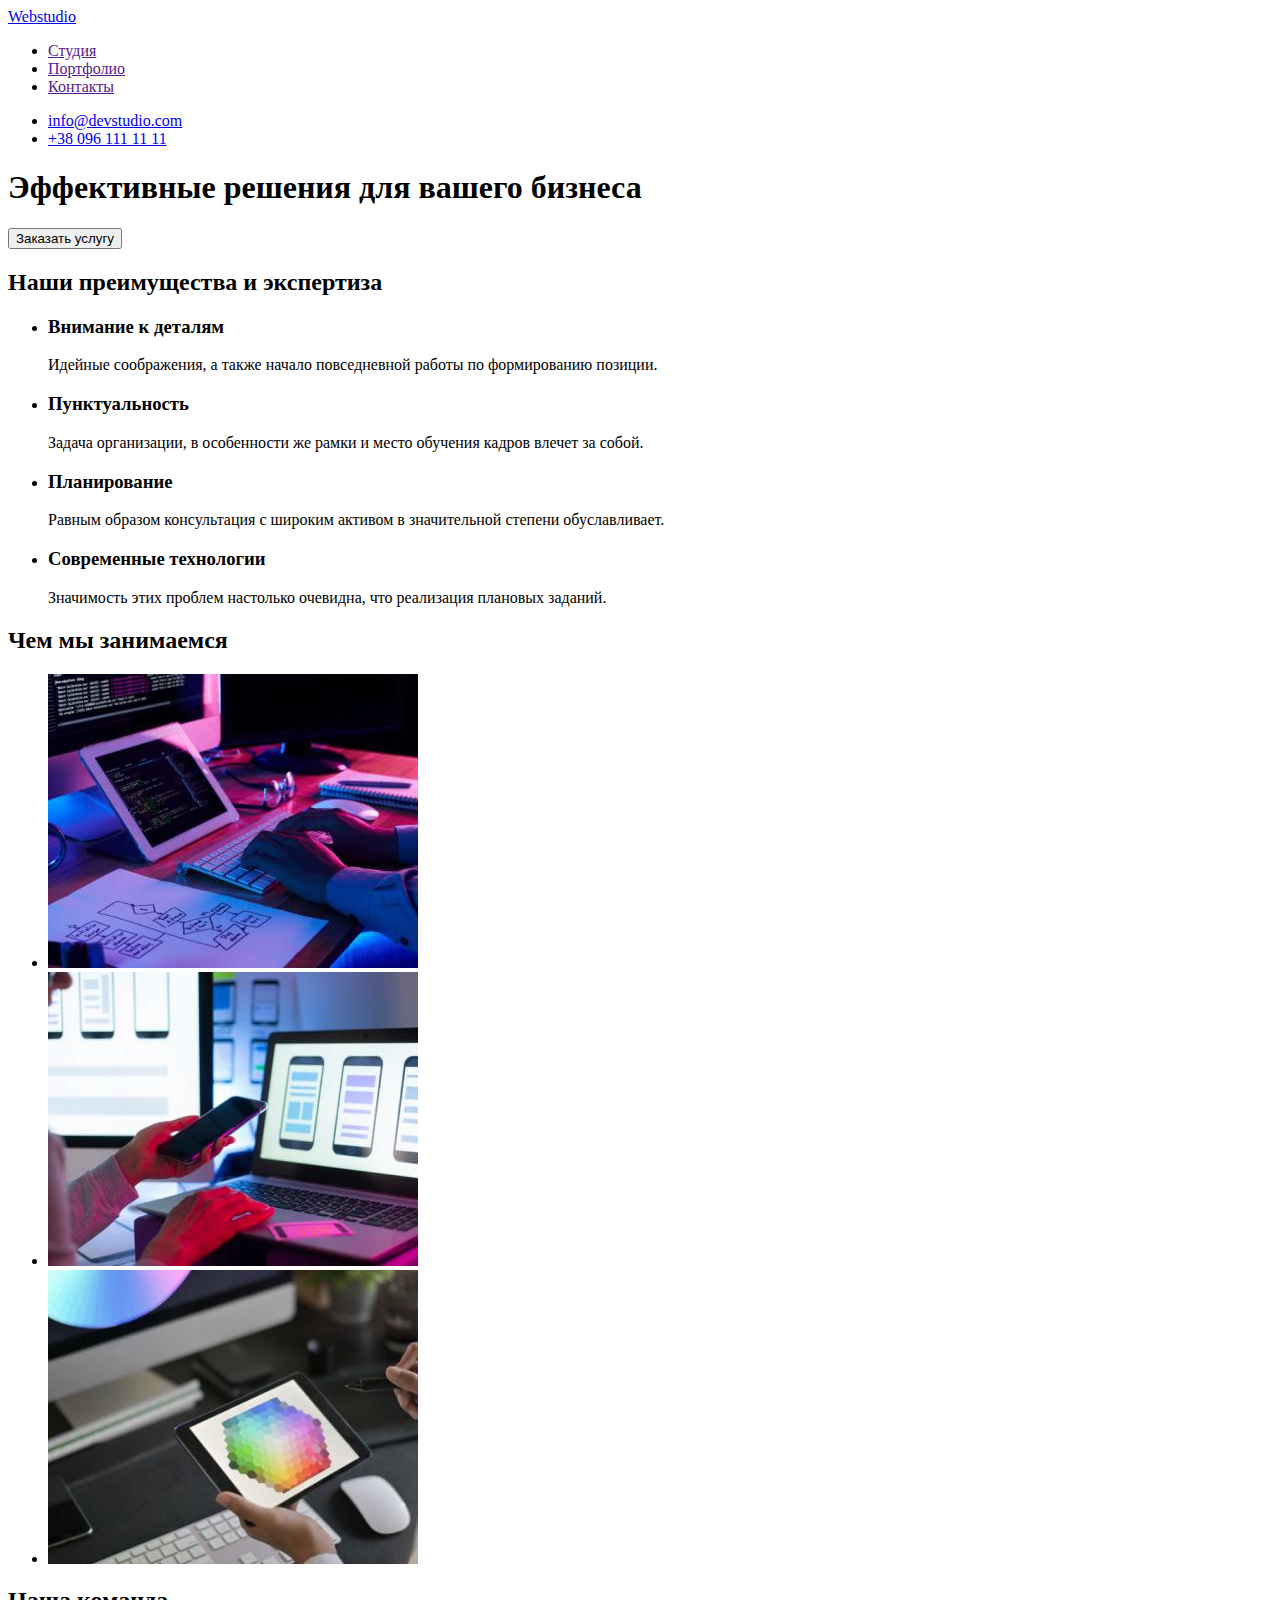
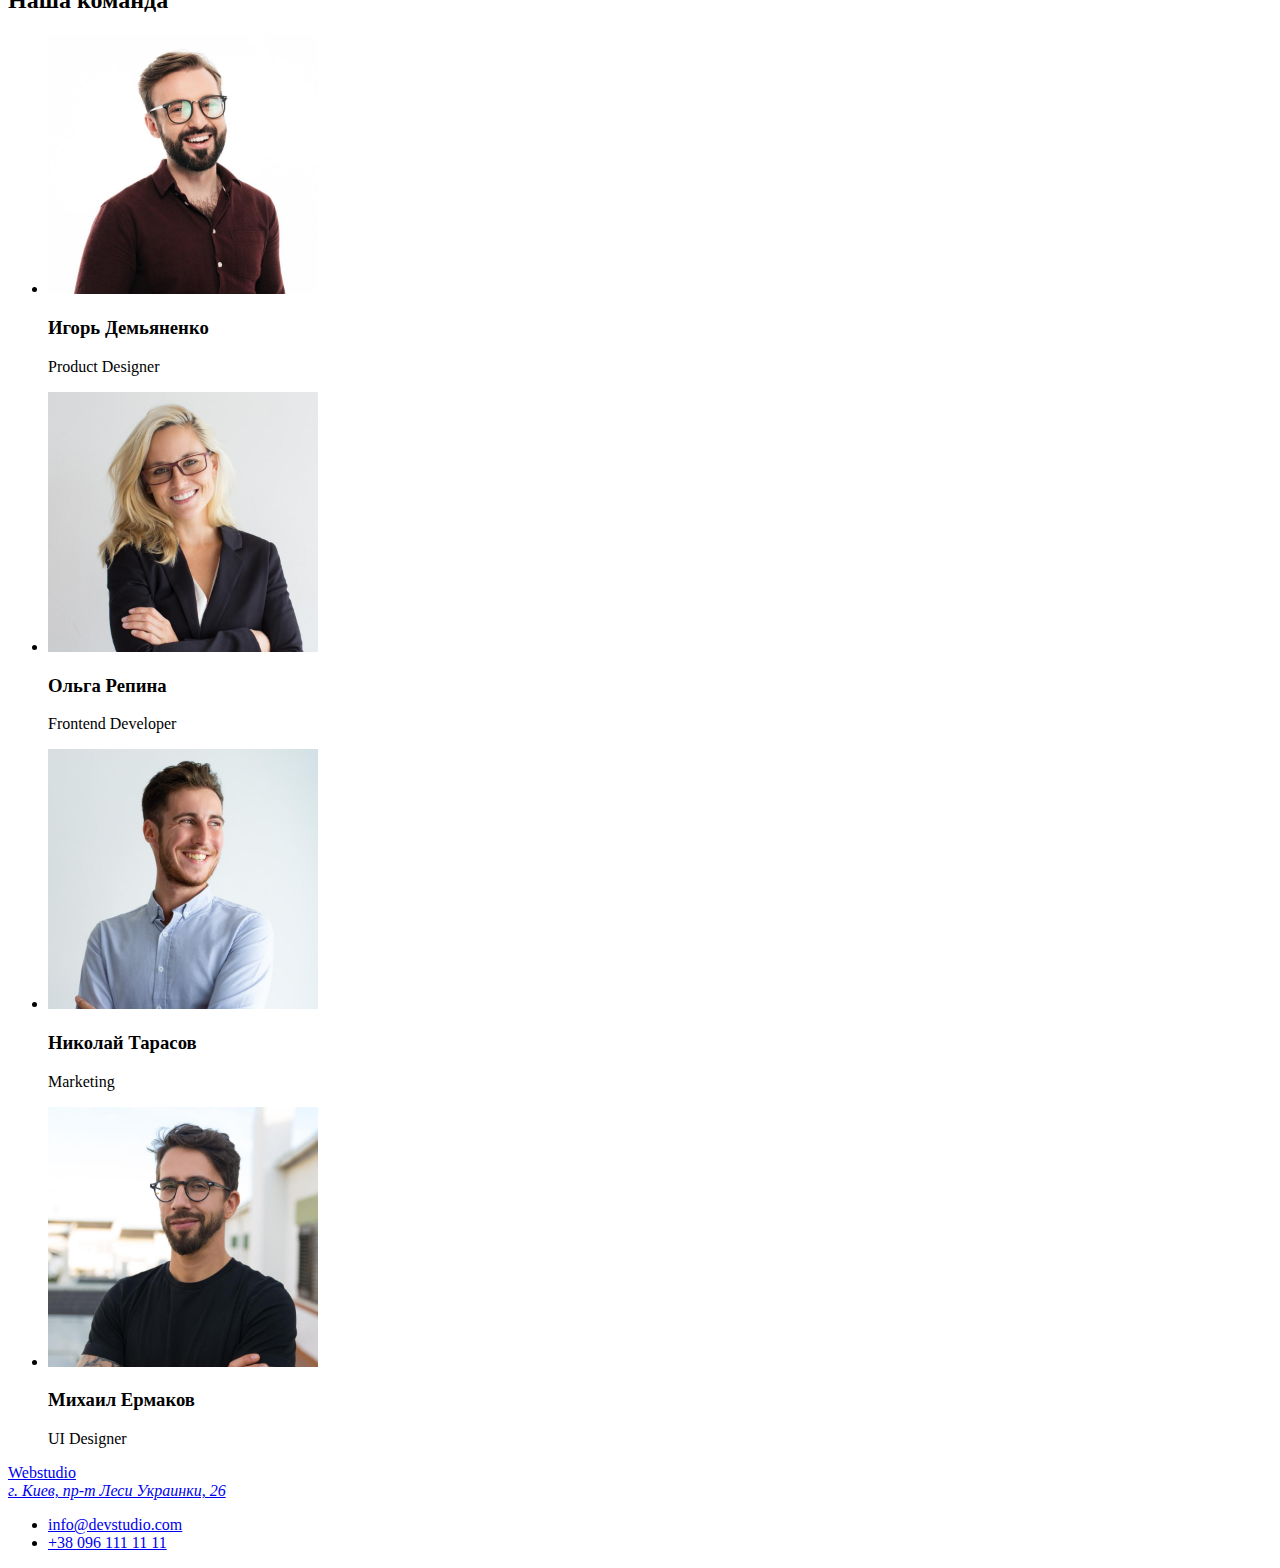
==== index.html @ 6eef926d "Initial commit" ====
<!DOCTYPE html>
<html lang="ru">
<head>
    <meta charset="UTF-8">
    <meta http-equiv="X-UA-Compatible" content="IE=edge">
    <meta name="viewport" content="width=device-width, initial-scale=1.0">
    <title>Webstudio</title>
</head>
<body>
    <header>
        <nav>
            <a href="/index.html">Webstudio</a>
            <ul>
                <li><a href="">Студия</a></li>
                <li><a href="">Портфолио</a></li>
                <li><a href="">Контакты</a></li>
            </ul>
        </nav>
            <ul>
                <li><a href="mailto:info@devstudio.com">info@devstudio.com</a></li>
                <li><a href="tel:">+38 096 111 11 11</a></li>
            </ul>        
    </header>
    <main>
    <section class="hero">
        <h1>Эффективные решения для вашего бизнеса</h1>
        <button type="button">Заказать услугу</button>
    </section>
    <section>
        <!--Скрыть заголовок ниже в CSS-->
        <h2>Наши преимущества и экспертиза</h2>
        <ul>
            <li>
                <h3>Внимание к деталям</h3>
                <p>Идейные соображения, а также начало повседневной работы по формированию позиции.</p>
            </li>
            <li>
                <h3>Пунктуальность</h3>
                <p>Задача организации, в особенности же рамки и место обучения кадров влечет за собой.</p>
            </li>
            <li>
                <h3>Планирование</h3>
                <p>Равным образом консультация с широким активом в значительной степени обуславливает.</p>
            </li>
            <li>
                <h3>Современные технологии</h3>
                <p>Значимость этих проблем настолько очевидна, что реализация плановых заданий.</p>
            </li>
        </ul>
    </section>
    <section>
        <h2>Чем мы занимаемся</h2>
            <ul>
                <li><img src="images/optimised/desktop.jpg" alt="Стационарный компьютер" width="370" height="294"></li>
                <li><img src="images/optimised/notebook+mobile.jpg" alt="Ноутбук и мобильный телефон" width="370" height="294"></li>
                <li><img src="images/optimised/tablet.jpg" alt="Планшет" width="370" height="294"></li>
            </ul>
    </section>
    <section>
        <h2>Наша команда</h2>
        <ul>
            <li>
                <img src="images/optimised/igor-demyanenko.jpg" alt="Фото Игорь Демьяненко" width="270" height="260">
                <h3>Игорь Демьяненко</h3>
                <p lang="en">Product Designer</p>
            </li>
            <li>
                <img src="images/optimised/olga-repina.jpg" alt="Фото Ольга Репина" width="270" height="260">
                <h3>Ольга Репина</h3>
                <p lang="en">Frontend Developer</p>
            </li>
            <li>
                <img src="images/optimised/nikolay-tarasov.jpg" alt="Фото Николай Тарасов" width="270" height="260">
                <h3>Николай Тарасов</h3>
                <p lang="en">Marketing</p>
            </li>
            <li>
                <img src="images/optimised/mikhail-ermakov.jpg" alt="Фото Михаил Ермаков" width="270" height="260">
                <h3>Михаил Ермаков</h3>
                <p lang="en">UI Designer</p>
            </li>
        </ul>
    </section>
    </main>
    <footer>
        <a href="/index.html">Webstudio</a>
        <address> <a href="https://goo.gl/maps/H55FPHmbqtdmZxtt6">г. Киев, пр-т Леси Украинки, 26</a></address>
            <ul>
                <li><a href="mailto:info@devstudio.com">info@devstudio.com</a></li>
                <li><a href="tel:+380961111111">+38 096 111 11 11</a></li>
            </ul>
        </address>
    </footer>
</body>
</html>
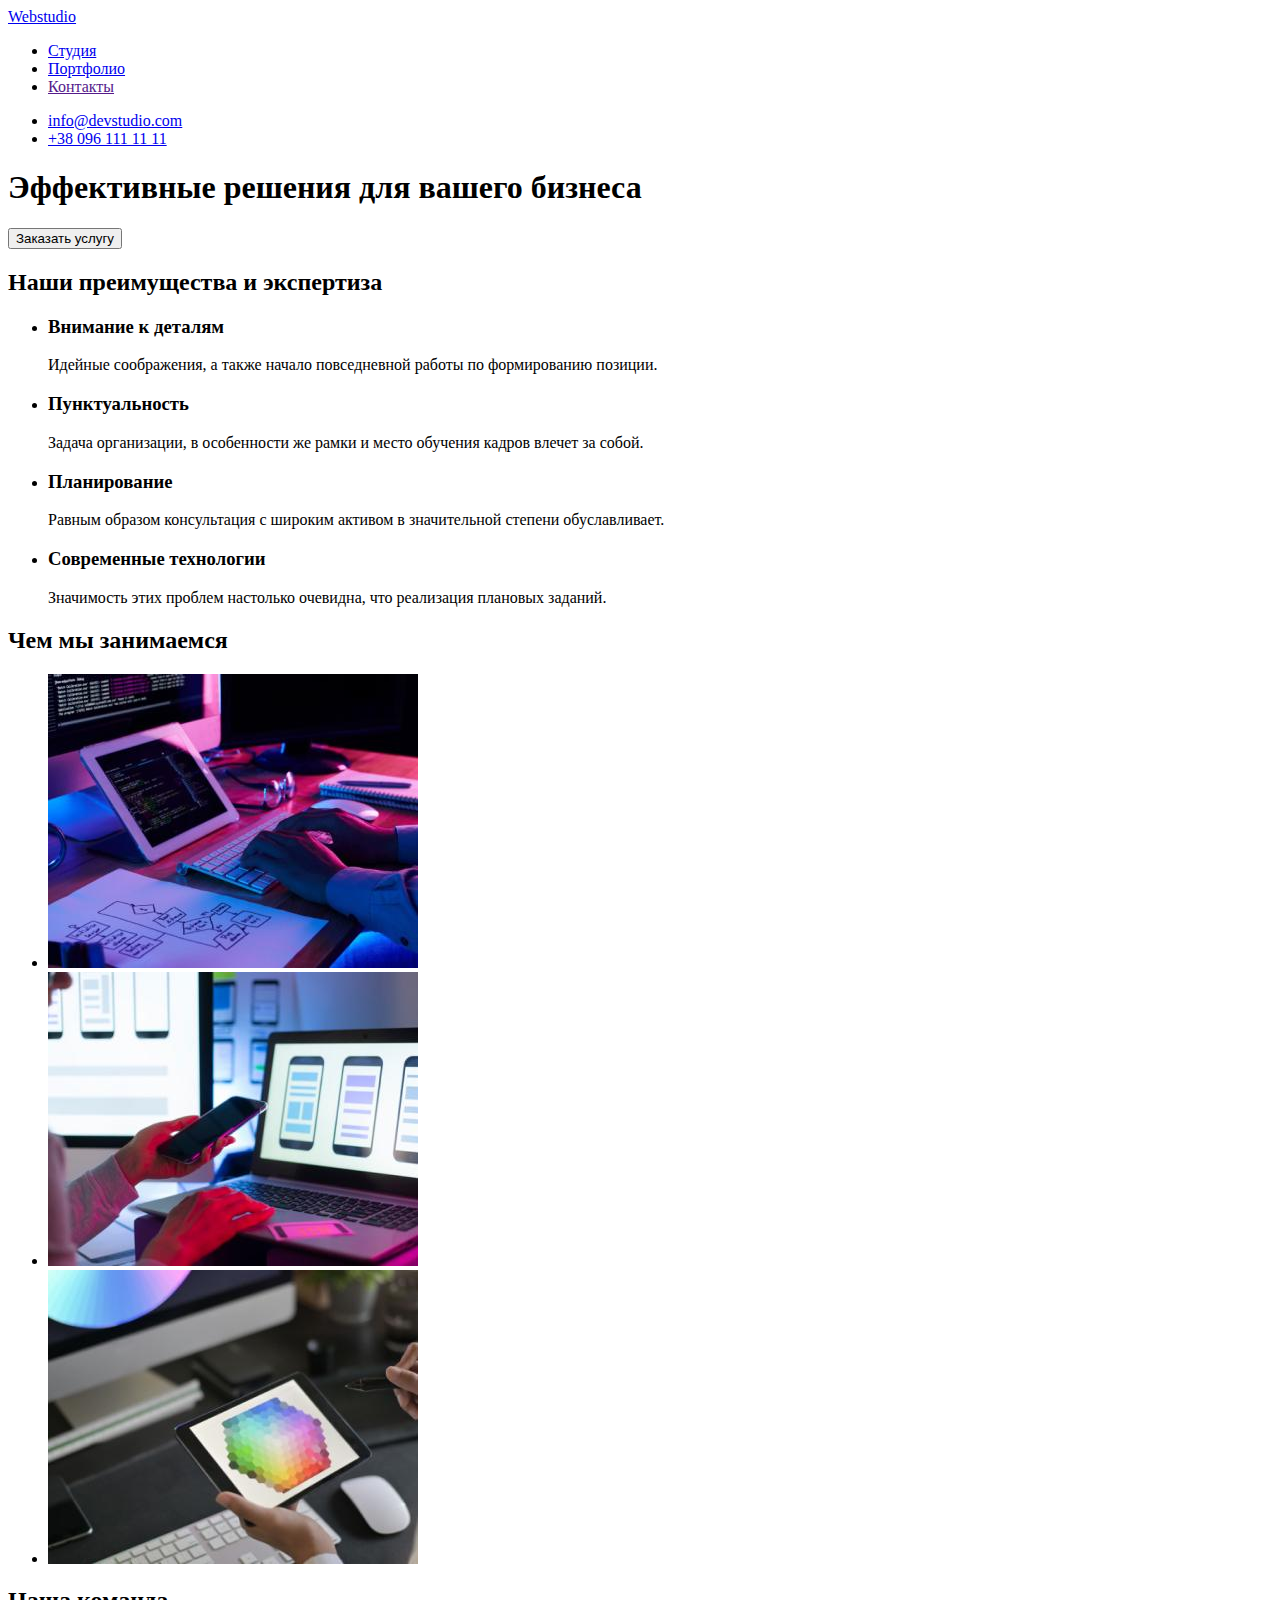
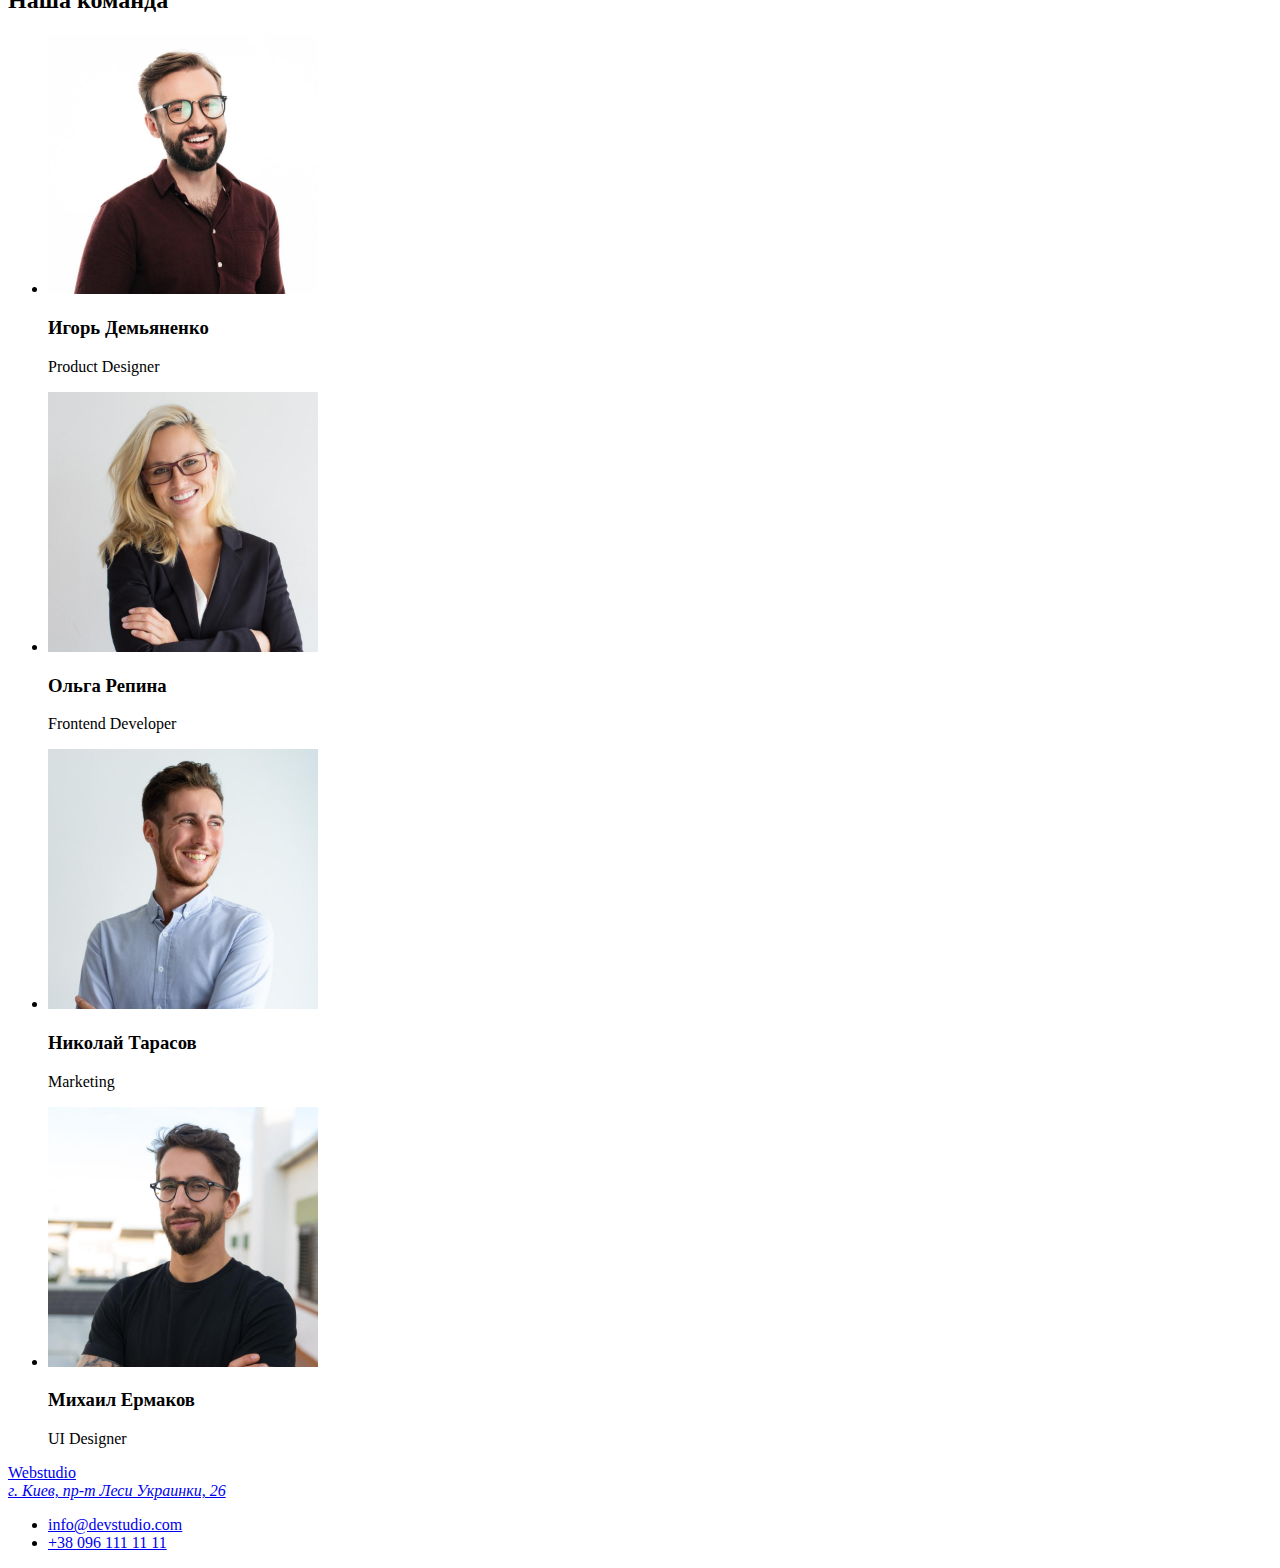
==== commit e681ac30: "Done code for portfolio page" ====
--- a/index.html
+++ b/index.html
@@ -1,95 +1,151 @@
 <!DOCTYPE html>
 <html lang="ru">
-<head>
-    <meta charset="UTF-8">
-    <meta http-equiv="X-UA-Compatible" content="IE=edge">
-    <meta name="viewport" content="width=device-width, initial-scale=1.0">
+  <head>
+    <meta charset="UTF-8" />
+    <meta http-equiv="X-UA-Compatible" content="IE=edge" />
+    <meta name="viewport" content="width=device-width, initial-scale=1.0" />
     <title>Webstudio</title>
-</head>
-<body>
+  </head>
+  <body>
     <header>
-        <nav>
-            <a href="/index.html">Webstudio</a>
-            <ul>
-                <li><a href="">Студия</a></li>
-                <li><a href="">Портфолио</a></li>
-                <li><a href="">Контакты</a></li>
-            </ul>
-        </nav>
-            <ul>
-                <li><a href="mailto:info@devstudio.com">info@devstudio.com</a></li>
-                <li><a href="tel:">+38 096 111 11 11</a></li>
-            </ul>        
+      <nav>
+        <a href="/index.html">Webstudio</a>
+        <ul>
+          <li><a href="./index.html">Студия</a></li>
+          <li><a href="./portfolio.html">Портфолио</a></li>
+          <li><a href="">Контакты</a></li>
+        </ul>
+      </nav>
+      <ul>
+        <li><a href="mailto:info@devstudio.com">info@devstudio.com</a></li>
+        <li><a href="tel:+380961111111">+38 096 111 11 11</a></li>
+      </ul>
     </header>
     <main>
-    <section class="hero">
+      <section class="hero">
         <h1>Эффективные решения для вашего бизнеса</h1>
         <button type="button">Заказать услугу</button>
-    </section>
-    <section>
+      </section>
+      <section>
         <!--Скрыть заголовок ниже в CSS-->
         <h2>Наши преимущества и экспертиза</h2>
         <ul>
-            <li>
-                <h3>Внимание к деталям</h3>
-                <p>Идейные соображения, а также начало повседневной работы по формированию позиции.</p>
-            </li>
-            <li>
-                <h3>Пунктуальность</h3>
-                <p>Задача организации, в особенности же рамки и место обучения кадров влечет за собой.</p>
-            </li>
-            <li>
-                <h3>Планирование</h3>
-                <p>Равным образом консультация с широким активом в значительной степени обуславливает.</p>
-            </li>
-            <li>
-                <h3>Современные технологии</h3>
-                <p>Значимость этих проблем настолько очевидна, что реализация плановых заданий.</p>
-            </li>
+          <li>
+            <h3>Внимание к деталям</h3>
+            <p>
+              Идейные соображения, а также начало повседневной работы по
+              формированию позиции.
+            </p>
+          </li>
+          <li>
+            <h3>Пунктуальность</h3>
+            <p>
+              Задача организации, в особенности же рамки и место обучения кадров
+              влечет за собой.
+            </p>
+          </li>
+          <li>
+            <h3>Планирование</h3>
+            <p>
+              Равным образом консультация с широким активом в значительной
+              степени обуславливает.
+            </p>
+          </li>
+          <li>
+            <h3>Современные технологии</h3>
+            <p>
+              Значимость этих проблем настолько очевидна, что реализация
+              плановых заданий.
+            </p>
+          </li>
         </ul>
-    </section>
-    <section>
+      </section>
+      <section>
         <h2>Чем мы занимаемся</h2>
-            <ul>
-                <li><img src="images/optimised/desktop.jpg" alt="Стационарный компьютер" width="370" height="294"></li>
-                <li><img src="images/optimised/notebook+mobile.jpg" alt="Ноутбук и мобильный телефон" width="370" height="294"></li>
-                <li><img src="images/optimised/tablet.jpg" alt="Планшет" width="370" height="294"></li>
-            </ul>
-    </section>
-    <section>
+        <ul>
+          <li>
+            <img
+              src="images/optimised/desktop.jpg"
+              alt="Стационарный компьютер"
+              width="370"
+              height="294"
+            />
+          </li>
+          <li>
+            <img
+              src="images/optimised/notebook+mobile.jpg"
+              alt="Ноутбук и мобильный телефон"
+              width="370"
+              height="294"
+            />
+          </li>
+          <li>
+            <img
+              src="images/optimised/tablet.jpg"
+              alt="Планшет"
+              width="370"
+              height="294"
+            />
+          </li>
+        </ul>
+      </section>
+      <section>
         <h2>Наша команда</h2>
         <ul>
-            <li>
-                <img src="images/optimised/igor-demyanenko.jpg" alt="Фото Игорь Демьяненко" width="270" height="260">
-                <h3>Игорь Демьяненко</h3>
-                <p lang="en">Product Designer</p>
-            </li>
-            <li>
-                <img src="images/optimised/olga-repina.jpg" alt="Фото Ольга Репина" width="270" height="260">
-                <h3>Ольга Репина</h3>
-                <p lang="en">Frontend Developer</p>
-            </li>
-            <li>
-                <img src="images/optimised/nikolay-tarasov.jpg" alt="Фото Николай Тарасов" width="270" height="260">
-                <h3>Николай Тарасов</h3>
-                <p lang="en">Marketing</p>
-            </li>
-            <li>
-                <img src="images/optimised/mikhail-ermakov.jpg" alt="Фото Михаил Ермаков" width="270" height="260">
-                <h3>Михаил Ермаков</h3>
-                <p lang="en">UI Designer</p>
-            </li>
+          <li>
+            <img
+              src="images/optimised/igor-demyanenko.jpg"
+              alt="Фото Игорь Демьяненко"
+              width="270"
+              height="260"
+            />
+            <h3>Игорь Демьяненко</h3>
+            <p lang="en">Product Designer</p>
+          </li>
+          <li>
+            <img
+              src="images/optimised/olga-repina.jpg"
+              alt="Фото Ольга Репина"
+              width="270"
+              height="260"
+            />
+            <h3>Ольга Репина</h3>
+            <p lang="en">Frontend Developer</p>
+          </li>
+          <li>
+            <img
+              src="images/optimised/nikolay-tarasov.jpg"
+              alt="Фото Николай Тарасов"
+              width="270"
+              height="260"
+            />
+            <h3>Николай Тарасов</h3>
+            <p lang="en">Marketing</p>
+          </li>
+          <li>
+            <img
+              src="images/optimised/mikhail-ermakov.jpg"
+              alt="Фото Михаил Ермаков"
+              width="270"
+              height="260"
+            />
+            <h3>Михаил Ермаков</h3>
+            <p lang="en">UI Designer</p>
+          </li>
         </ul>
-    </section>
+      </section>
     </main>
     <footer>
-        <a href="/index.html">Webstudio</a>
-        <address> <a href="https://goo.gl/maps/H55FPHmbqtdmZxtt6">г. Киев, пр-т Леси Украинки, 26</a></address>
-            <ul>
-                <li><a href="mailto:info@devstudio.com">info@devstudio.com</a></li>
-                <li><a href="tel:+380961111111">+38 096 111 11 11</a></li>
-            </ul>
-        </address>
+      <a href="/index.html">Webstudio</a>
+      <address>
+        <a href="https://goo.gl/maps/H55FPHmbqtdmZxtt6"
+          >г. Киев, пр-т Леси Украинки, 26</a
+        >
+      </address>
+      <ul>
+        <li><a href="mailto:info@devstudio.com">info@devstudio.com</a></li>
+        <li><a href="tel:+380961111111">+38 096 111 11 11</a></li>
+      </ul>
     </footer>
-</body>
-</html>+  </body>
+</html>
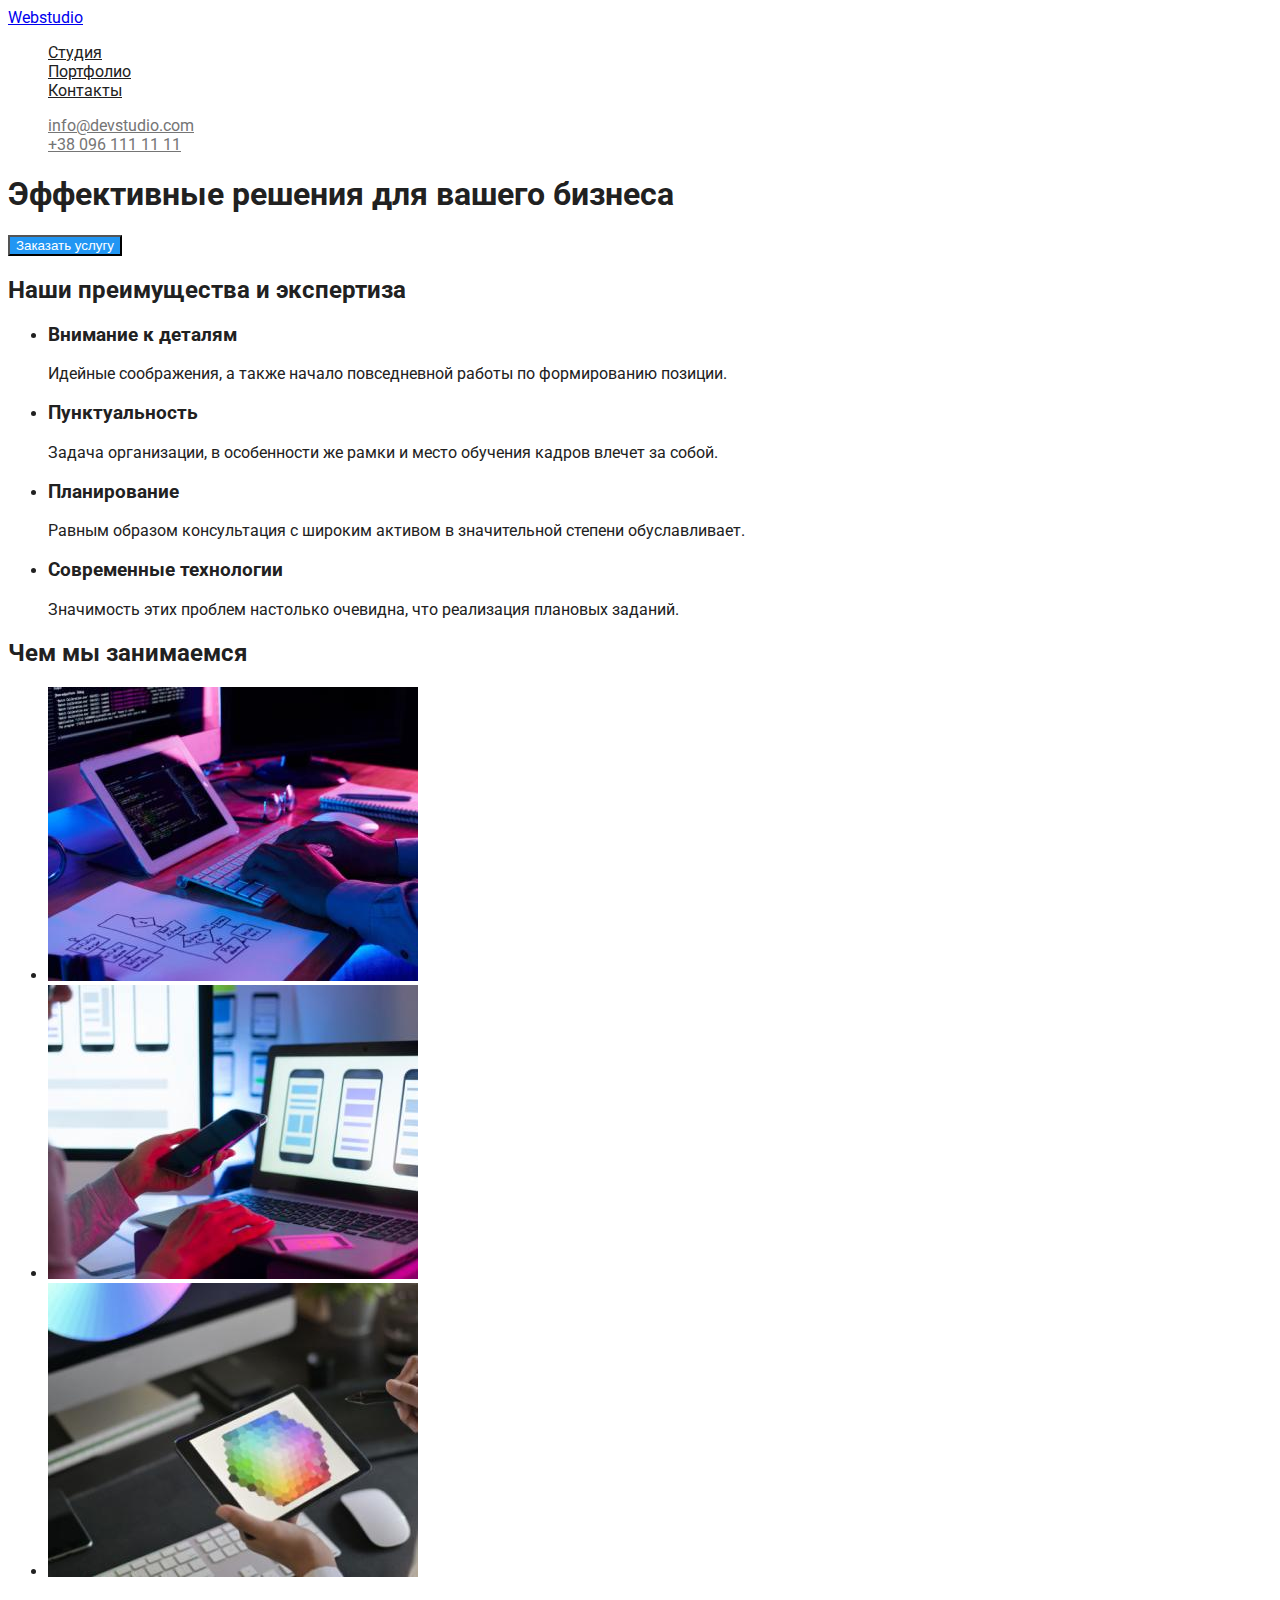
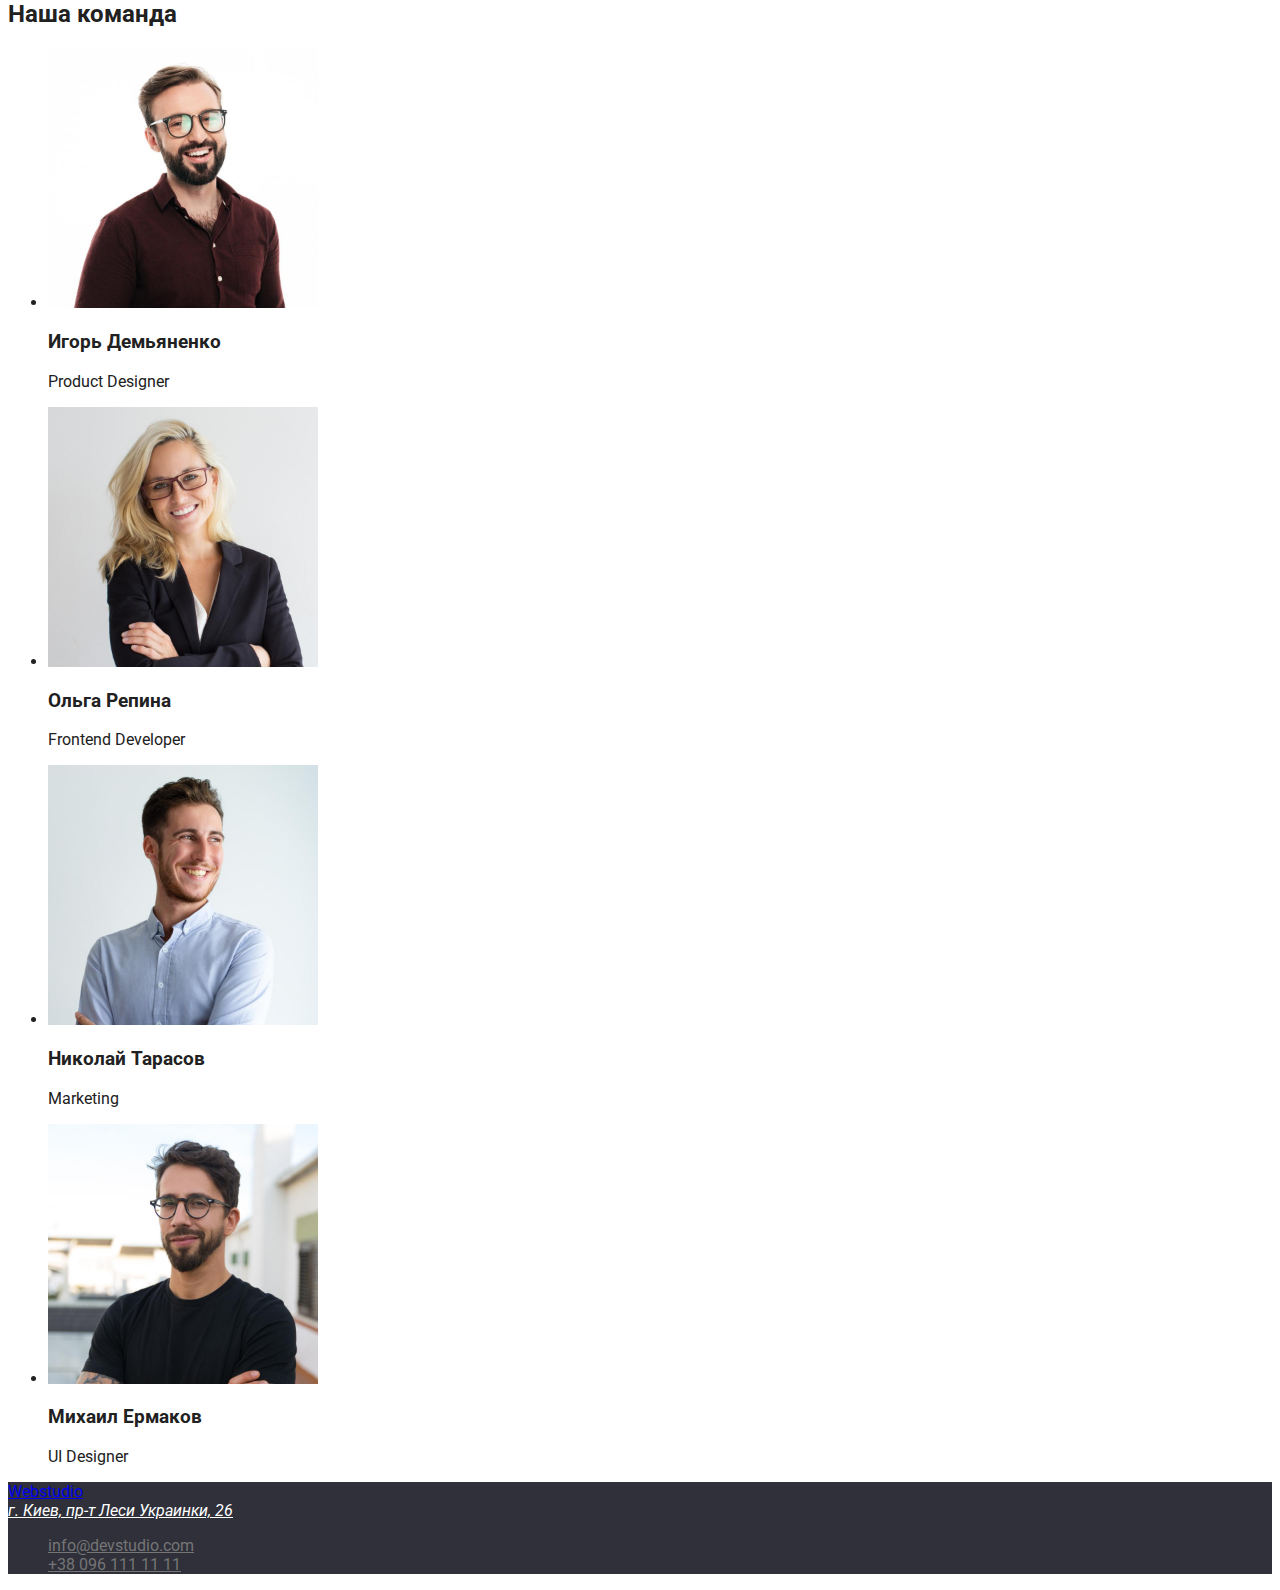
==== commit 21e8bfe2: "Done all except fonts" ====
--- a/index.html
+++ b/index.html
@@ -5,26 +5,49 @@
     <meta http-equiv="X-UA-Compatible" content="IE=edge" />
     <meta name="viewport" content="width=device-width, initial-scale=1.0" />
     <title>Webstudio</title>
+    <link rel="stylesheet" href="./css/styles.css" />
+    <link rel="preconnect" href="https://fonts.googleapis.com" />
+    <link rel="preconnect" href="https://fonts.gstatic.com" crossorigin />
+    <link
+      href="https://fonts.googleapis.com/css2?family=Raleway:wght@700&family=Roboto:wght@400;500;700;900&display=swap"
+      rel="stylesheet"
+    />
   </head>
   <body>
     <header>
       <nav>
-        <a href="/index.html">Webstudio</a>
-        <ul>
-          <li><a href="./index.html">Студия</a></li>
-          <li><a href="./portfolio.html">Портфолио</a></li>
-          <li><a href="">Контакты</a></li>
+        <a class="logo" href="/index.html">Webstudio</a>
+        <ul class="nav-list">
+          <li class="nav-list-item">
+            <a class="nav-list-item-link" href="./index.html">Студия</a>
+          </li>
+          <li class="nav-list-item">
+            <a class="nav-list-item-link" href="./portfolio.html">Портфолио</a>
+          </li>
+          <li class="nav-list-item">
+            <a class="nav-list-item-link" href="">Контакты</a>
+          </li>
         </ul>
       </nav>
-      <ul>
-        <li><a href="mailto:info@devstudio.com">info@devstudio.com</a></li>
-        <li><a href="tel:+380961111111">+38 096 111 11 11</a></li>
+      <ul class="nav-contacts">
+        <li class="nav-contacts-list-item">
+          <a
+            class="nav-contacts-list-item-link"
+            href="mailto:info@devstudio.com"
+            >info@devstudio.com</a
+          >
+        </li>
+        <li class="nav-contacts-list-item">
+          <a class="nav-contacts-list-item-link" href="tel:+380961111111"
+            >+38 096 111 11 11</a
+          >
+        </li>
       </ul>
     </header>
     <main>
       <section class="hero">
         <h1>Эффективные решения для вашего бизнеса</h1>
-        <button type="button">Заказать услугу</button>
+        <button class="hero-button" type="button">Заказать услугу</button>
       </section>
       <section>
         <!--Скрыть заголовок ниже в CSS-->
@@ -135,16 +158,26 @@
         </ul>
       </section>
     </main>
-    <footer>
-      <a href="/index.html">Webstudio</a>
-      <address>
-        <a href="https://goo.gl/maps/H55FPHmbqtdmZxtt6"
+    <footer class="footer">
+      <a class="logo" href="/index.html">Webstudio</a>
+      <address class="contact-address">
+        <a
+          class="contact-address-link"
+          href="https://goo.gl/maps/H55FPHmbqtdmZxtt6"
           >г. Киев, пр-т Леси Украинки, 26</a
         >
       </address>
-      <ul>
-        <li><a href="mailto:info@devstudio.com">info@devstudio.com</a></li>
-        <li><a href="tel:+380961111111">+38 096 111 11 11</a></li>
+      <ul class="contact-list">
+        <li>
+          <a class="contact-list-item" href="mailto:info@devstudio.com"
+            >info@devstudio.com</a
+          >
+        </li>
+        <li>
+          <a class="contact-list-item" href="tel:+380961111111"
+            >+38 096 111 11 11</a
+          >
+        </li>
       </ul>
     </footer>
   </body>
--- a/css/styles.css
+++ b/css/styles.css
@@ -0,0 +1,102 @@
+:root{
+    --main-font-family: 'Roboto', sans-serif;
+    --secondary-font-family: 'Raleway', sans-serif;
+    --primary-text-color:#212121;
+    --secondary-text-color: #757575;
+    --active-elements-text-color: #2196F3;
+    --primary-background-color:#E5E5E5;
+    --secondary-background-color:#2F303A;
+
+
+
+
+}
+
+body{
+    font-family: var(--main-font-family);
+    color: var(--primary-text-color);
+}
+
+.nav-list{
+    list-style: none;
+}
+.nav-list-item-link{
+    color: var(--primary-text-color);
+}
+
+.nav-list-item-link:hover,
+.nav-list-item-link:focus{
+    color: var(--active-elements-text-color);
+    cursor: pointer;
+}
+
+.nav-contacts{
+    list-style: none;
+}
+
+.nav-contacts-list-item-link{
+    color: var(--secondary-text-color);
+}
+
+.nav-contacts-list-item-link:hover,
+.nav-contacts-list-item-link:focus{
+    color: var(--active-elements-text-color);
+    cursor: pointer;
+}
+
+.hero-button{
+    background-color: var(--active-elements-text-color);
+    color: #fff;
+}
+
+.hero-button:hover,
+.hero-button:focus{
+    background-color: #188CE8;
+    cursor: pointer;
+}
+
+/*--Portfolio--*/
+
+.button-list{
+    list-style: none;
+}
+
+.button-list-item-btn{
+    background-color: #F5F4FA;
+    color:var(--primary-text-color);
+}
+
+.button-list-item-btn:hover,
+.button-list-item-btn:focus{
+    cursor: pointer;
+    background-color:var(--active-elements-text-color);
+    color: #fff;
+}
+
+/*--Footer*/
+
+.footer{
+    background-color: var(--secondary-background-color);
+}
+
+.contact-address-link{
+    color: #fff;
+}
+
+.contact-address-link:hover,
+.contact-address-link:focus{
+    color: var(--active-elements-text-color);
+}
+
+.contact-list{
+    list-style: none;
+}
+
+.contact-list-item{
+    color: var(--secondary-text-color);
+}
+
+.contact-list-item:hover,
+.contact-list-item:focus{
+    color: var(--active-elements-text-color);
+}
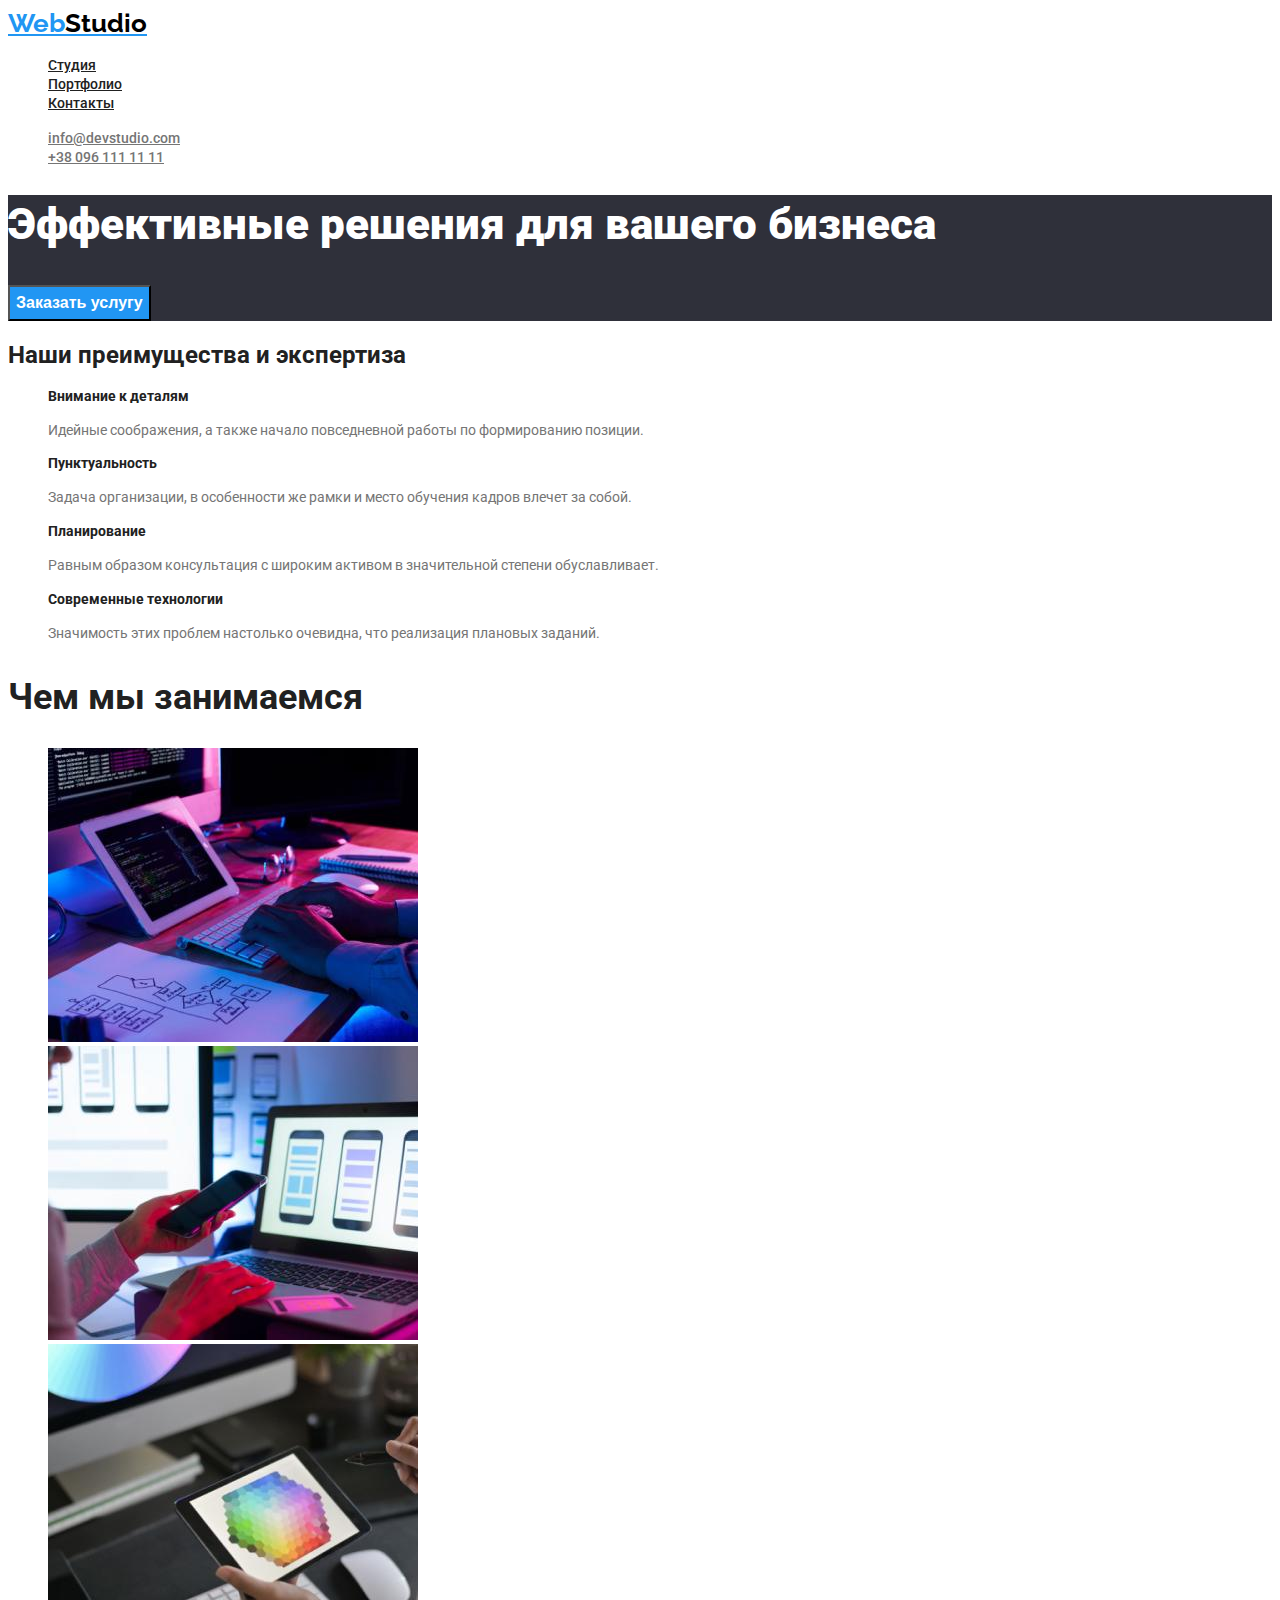
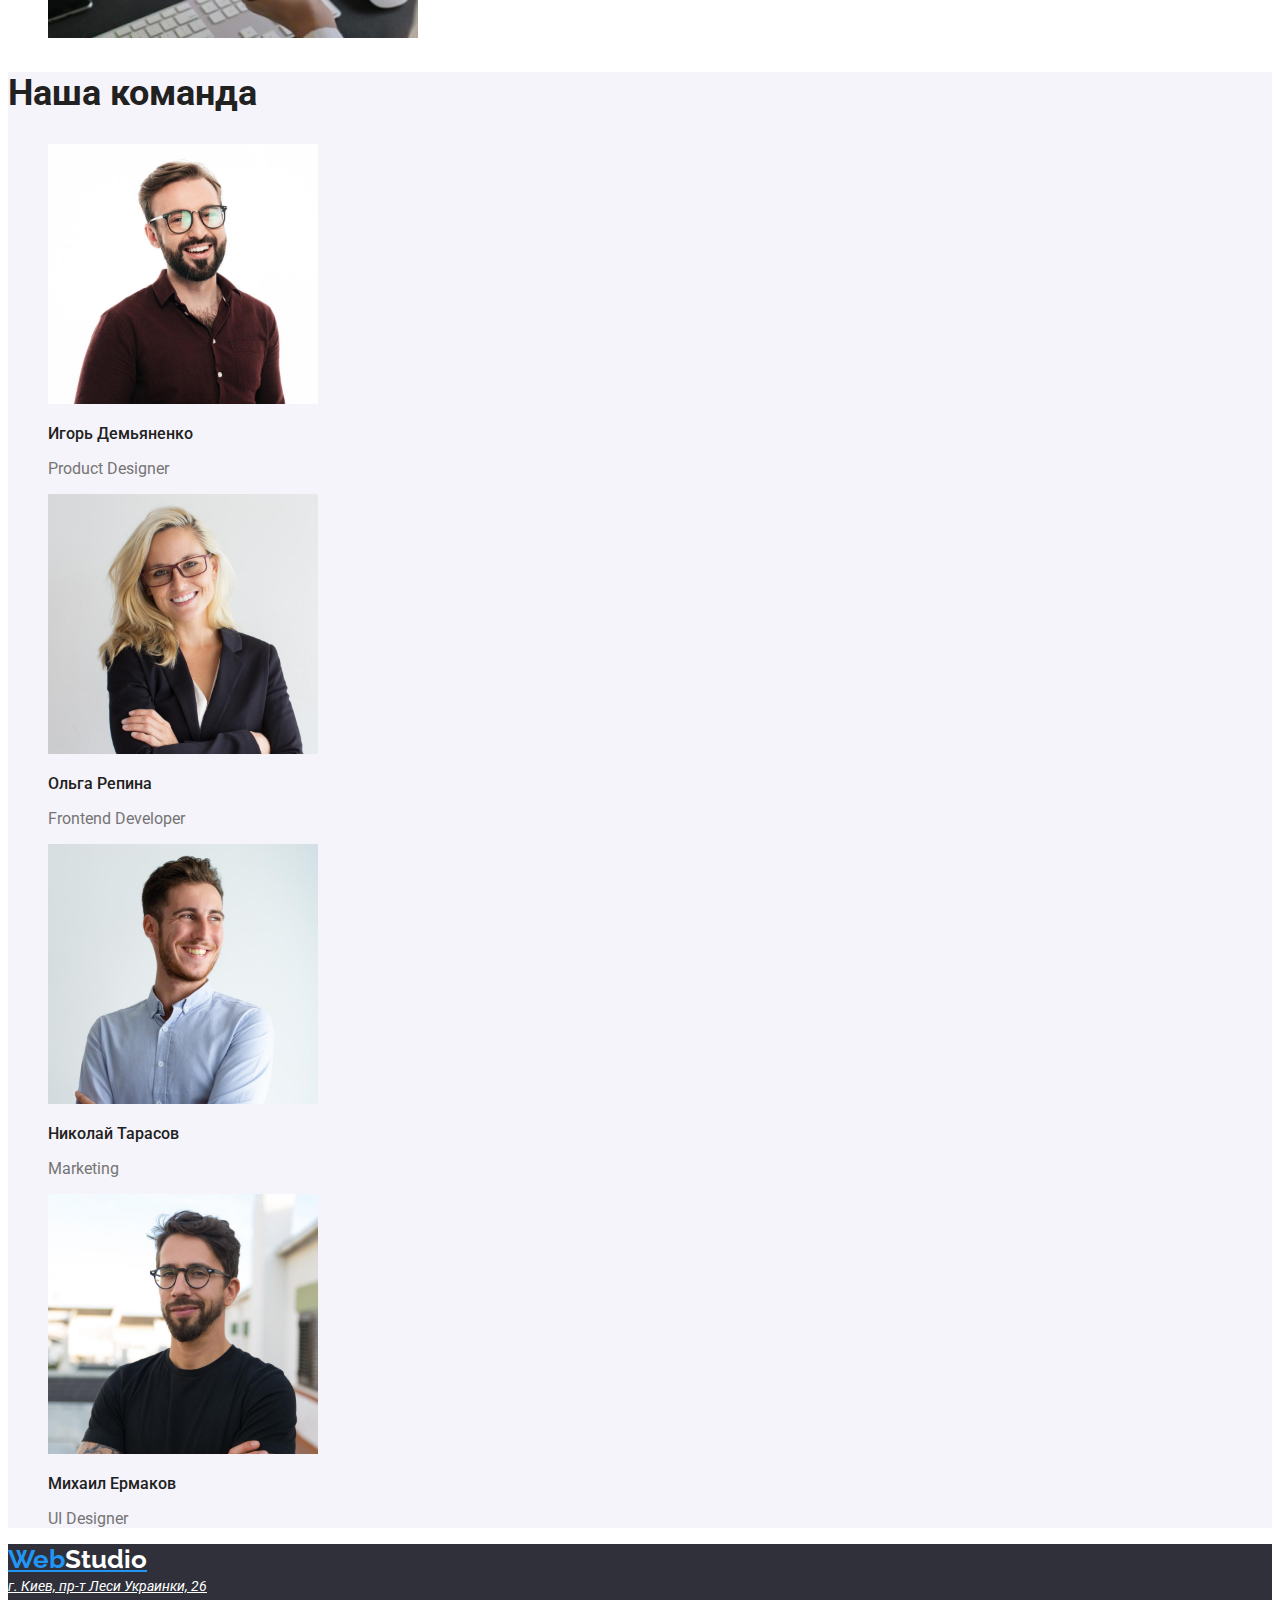
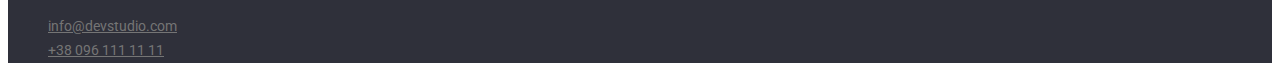
==== commit f1b864a9: "Formatted text" ====
--- a/index.html
+++ b/index.html
@@ -16,7 +16,9 @@
   <body>
     <header>
       <nav>
-        <a class="logo" href="/index.html">Webstudio</a>
+        <a class="logo" href="/index.html"
+          >Web<span class="logo-item">Studio</span></a
+        >
         <ul class="nav-list">
           <li class="nav-list-item">
             <a class="nav-list-item-link" href="./index.html">Студия</a>
@@ -46,47 +48,47 @@
     </header>
     <main>
       <section class="hero">
-        <h1>Эффективные решения для вашего бизнеса</h1>
+        <h1 class="hero-header">Эффективные решения для вашего бизнеса</h1>
         <button class="hero-button" type="button">Заказать услугу</button>
       </section>
-      <section>
+      <section class="advantage">
         <!--Скрыть заголовок ниже в CSS-->
-        <h2>Наши преимущества и экспертиза</h2>
-        <ul>
-          <li>
-            <h3>Внимание к деталям</h3>
-            <p>
+        <h2 class="advantage-title">Наши преимущества и экспертиза</h2>
+        <ul class="advanatge-list">
+          <li class="advantage-list-item">
+            <h3 class="advantage-list-title">Внимание к деталям</h3>
+            <p class="advantage-list-text">
               Идейные соображения, а также начало повседневной работы по
               формированию позиции.
             </p>
           </li>
-          <li>
-            <h3>Пунктуальность</h3>
-            <p>
+          <li class="advantage-list-item">
+            <h3 class="advantage-list-title">Пунктуальность</h3>
+            <p class="advantage-list-text">
               Задача организации, в особенности же рамки и место обучения кадров
               влечет за собой.
             </p>
           </li>
-          <li>
-            <h3>Планирование</h3>
-            <p>
+          <li class="advantage-list-item">
+            <h3 class="advantage-list-title">Планирование</h3>
+            <p class="advantage-list-text">
               Равным образом консультация с широким активом в значительной
               степени обуславливает.
             </p>
           </li>
-          <li>
-            <h3>Современные технологии</h3>
-            <p>
+          <li class="advantage-list-item">
+            <h3 class="advantage-list-title">Современные технологии</h3>
+            <p class="advantage-list-text">
               Значимость этих проблем настолько очевидна, что реализация
               плановых заданий.
             </p>
           </li>
         </ul>
       </section>
-      <section>
-        <h2>Чем мы занимаемся</h2>
-        <ul>
-          <li>
+      <section class="works">
+        <h2 class="works-title">Чем мы занимаемся</h2>
+        <ul class="works-list">
+          <li class="works-list-item">
             <img
               src="images/optimised/desktop.jpg"
               alt="Стационарный компьютер"
@@ -94,7 +96,7 @@
               height="294"
             />
           </li>
-          <li>
+          <li class="works-list-item">
             <img
               src="images/optimised/notebook+mobile.jpg"
               alt="Ноутбук и мобильный телефон"
@@ -102,7 +104,7 @@
               height="294"
             />
           </li>
-          <li>
+          <li class="works-list-item">
             <img
               src="images/optimised/tablet.jpg"
               alt="Планшет"
@@ -112,54 +114,56 @@
           </li>
         </ul>
       </section>
-      <section>
-        <h2>Наша команда</h2>
-        <ul>
-          <li>
+      <section class="team">
+        <h2 class="team-title">Наша команда</h2>
+        <ul class="team-list">
+          <li class="team-list-item">
             <img
               src="images/optimised/igor-demyanenko.jpg"
               alt="Фото Игорь Демьяненко"
               width="270"
               height="260"
             />
-            <h3>Игорь Демьяненко</h3>
-            <p lang="en">Product Designer</p>
+            <h3 class="team-member-title">Игорь Демьяненко</h3>
+            <p class="team-member-text" lang="en">Product Designer</p>
           </li>
-          <li>
+          <li class="team-list-item">
             <img
               src="images/optimised/olga-repina.jpg"
               alt="Фото Ольга Репина"
               width="270"
               height="260"
             />
-            <h3>Ольга Репина</h3>
-            <p lang="en">Frontend Developer</p>
+            <h3 class="team-member-title">Ольга Репина</h3>
+            <p class="team-member-text" lang="en">Frontend Developer</p>
           </li>
-          <li>
+          <li class="team-list-item">
             <img
               src="images/optimised/nikolay-tarasov.jpg"
               alt="Фото Николай Тарасов"
               width="270"
               height="260"
             />
-            <h3>Николай Тарасов</h3>
-            <p lang="en">Marketing</p>
+            <h3 class="team-member-title">Николай Тарасов</h3>
+            <p class="team-member-text" lang="en">Marketing</p>
           </li>
-          <li>
+          <li class="team-list-item">
             <img
               src="images/optimised/mikhail-ermakov.jpg"
               alt="Фото Михаил Ермаков"
               width="270"
               height="260"
             />
-            <h3>Михаил Ермаков</h3>
-            <p lang="en">UI Designer</p>
+            <h3 class="team-member-title">Михаил Ермаков</h3>
+            <p class="team-member-text" lang="en">UI Designer</p>
           </li>
         </ul>
       </section>
     </main>
     <footer class="footer">
-      <a class="logo" href="/index.html">Webstudio</a>
+      <a class="logo" href="/index.html"
+        >Web<span class="logo-footer">Studio</span></a
+      >
       <address class="contact-address">
         <a
           class="contact-address-link"
--- a/css/styles.css
+++ b/css/styles.css
@@ -6,10 +6,6 @@
     --active-elements-text-color: #2196F3;
     --primary-background-color:#E5E5E5;
     --secondary-background-color:#2F303A;
-
-
-
-
 }
 
 body{
@@ -17,11 +13,26 @@
     color: var(--primary-text-color);
 }
 
+.logo{
+    color: var(--active-elements-text-color);
+    font-family: var(--secondary-font-family);
+    font-size: 26px;
+    line-height: 1.19;
+    font-weight: 700;
+}
+
+.logo-item{
+    color: #000;
+}
+
 .nav-list{
     list-style: none;
 }
 .nav-list-item-link{
     color: var(--primary-text-color);
+    font-weight: 500;
+    font-size: 14px;
+    line-height: 1.14px;
 }
 
 .nav-list-item-link:hover,
@@ -36,6 +47,9 @@
 
 .nav-contacts-list-item-link{
     color: var(--secondary-text-color);
+    font-weight: 500;
+    font-size: 14px;
+    line-height: 1.14px;
 }
 
 .nav-contacts-list-item-link:hover,
@@ -44,9 +58,23 @@
     cursor: pointer;
 }
 
+.hero{
+    background-color: var(--secondary-background-color);
+}
+
+.hero-header{
+    color: #fff;
+    font-weight: 900;
+    font-size: 44px;
+    line-height: 1.36;
+}
+
 .hero-button{
     background-color: var(--active-elements-text-color);
     color: #fff;
+    font-weight: 700;
+    font-size: 16px;
+    line-height: 1.88;
 }
 
 .hero-button:hover,
@@ -55,6 +83,62 @@
     cursor: pointer;
 }
 
+.advantage-list-item{
+    list-style: none;
+}
+
+.advantage-list-title{
+    color: var(--primary-text-color);
+    font-weight: 700;
+    font-size: 14px;
+    line-height: 1.14;
+}
+
+.advantage-list-text{
+    color: var(--secondary-text-color);
+    font-size: 14px;
+    line-height: 1.71;
+}
+
+.works-title{
+    color: var(--primary-text-color);
+    font-weight: 700;
+    font-size: 36px;
+    line-height: 1.17;
+}
+
+.works-list-item{
+    list-style: none;
+}
+
+.team{
+    background-color: #F5F4FA;
+}
+
+.team-title{
+    color: var(--primary-text-color);
+    font-weight: 700;
+    font-size: 36px;
+    line-height: 1.17;
+}
+
+.team-member-title{
+    color: var(--primary-text-color);
+    font-weight: 500;
+    font-size: 16px;
+    line-height: 1.19;
+}
+
+.team-member-text{
+    color: var(--secondary-text-color);
+    font-size: 16px;
+    line-height: 1.19;
+}
+
+.team-list-item{
+    list-style: none;
+}
+
 /*--Portfolio--*/
 
 .button-list{
@@ -64,6 +148,9 @@
 .button-list-item-btn{
     background-color: #F5F4FA;
     color:var(--primary-text-color);
+    font-weight: 500;
+    font-size: 16px;
+    line-height: 1.62;
 }
 
 .button-list-item-btn:hover,
@@ -73,6 +160,23 @@
     color: #fff;
 }
 
+.project-list-item{
+    list-style: none;
+}
+
+.project-title{
+    color: var(--primary-text-color);
+    font-weight: 700;
+    font-size: 18px;
+    line-height: 2.0;
+}
+
+.project-type{
+    color: var(--secondary-text-color);
+    font-size: 16px;
+    line-height: 1.88;
+}
+
 /*--Footer*/
 
 .footer{
@@ -81,6 +185,8 @@
 
 .contact-address-link{
     color: #fff;
+    font-size: 14px;
+    line-height: 1.71;
 }
 
 .contact-address-link:hover,
@@ -94,9 +200,15 @@
 
 .contact-list-item{
     color: var(--secondary-text-color);
+    font-size: 14px;
+    line-height: 1.71;
 }
 
 .contact-list-item:hover,
 .contact-list-item:focus{
     color: var(--active-elements-text-color);
 }
+
+.logo-footer{
+    color: #fff;
+}